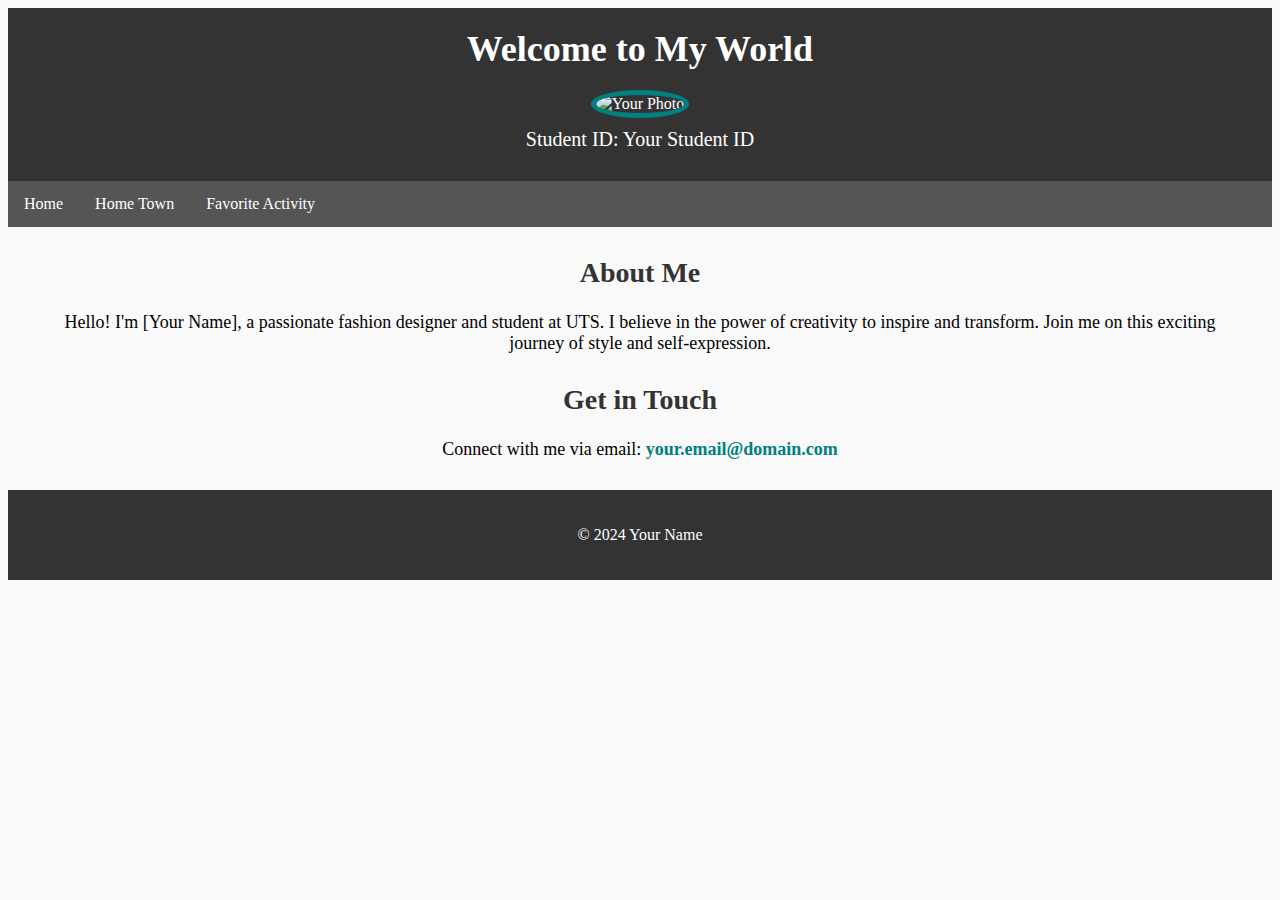
==== index.html @ 20c5dd1b "Add files via upload" ====
<!DOCTYPE html>
<html lang="en">
<head>
    <meta charset="UTF-8">
    <meta name="viewport" content="width=device-width, initial-scale=1.0">
    <link rel="stylesheet" href="styles.css">
    <title>Your Name - Home</title>
</head>
<body style="background-color: #f9f9f9;">

    <header style="background-color: #333; color: white; text-align: center; padding: 20px;">
        <h1 style="margin: 0; font-size: 36px;">Welcome to My World</h1>
        <img src="your_photo.jpg" alt="Your Photo" style="border-radius: 50%; width: 150px; height: 150px; margin-top: 20px; border: 5px solid #008080;">
        <p style="margin: 10px 0; font-size: 20px;">Student ID: Your Student ID</p>
    </header>

    <nav style="background-color: #555; overflow: hidden;">
        <ul style="list-style-type: none; margin: 0; padding: 0;">
            <li style="float: left;"><a href="index.html" style="display: block; color: white; text-align: center; padding: 14px 16px; text-decoration: none;">Home</a></li>
            <li style="float: left;"><a href="hometown.html" style="display: block; color: white; text-align: center; padding: 14px 16px; text-decoration: none;">Home Town</a></li>
            <li style="float: left;"><a href="activity.html" style="display: block; color: white; text-align: center; padding: 14px 16px; text-decoration: none;">Favorite Activity</a></li>
        </ul>
    </nav>

    <section id="about" style="margin: 30px; text-align: center;">
        <h2 style="color: #333; font-size: 28px;">About Me</h2>
        <p style="font-size: 18px;">Hello! I'm [Your Name], a passionate fashion designer and student at UTS. I believe in the power of creativity to inspire and transform. Join me on this exciting journey of style and self-expression.</p>
    </section>

    <section id="contact" style="margin: 30px; text-align: center;">
        <h2 style="color: #333; font-size: 28px;">Get in Touch</h2>
        <p style="font-size: 18px;">Connect with me via email: <a href="mailto:your.email@domain.com" style="color: #008080; text-decoration: none; font-weight: bold;">your.email@domain.com</a></p>
    </section>

    <footer style="background-color: #333; color: white; text-align: center; padding: 20px;">
        <p style="font-size: 16px;">&copy; 2024 Your Name</p>
    </footer>
</body>
</html>
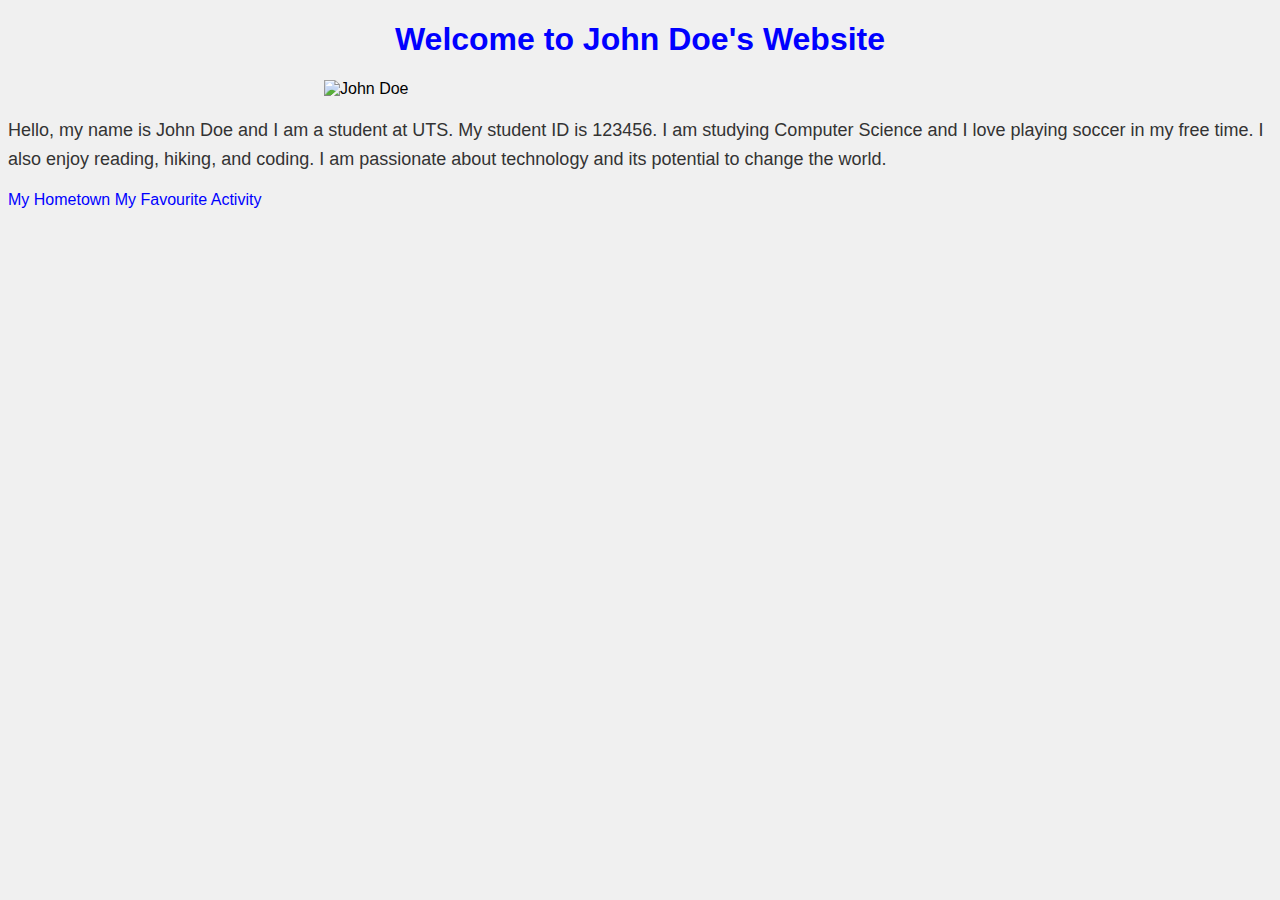
==== commit 02c889b0: "e" ====
--- a/index.html
+++ b/index.html
@@ -1,39 +1,13 @@
 <!DOCTYPE html>
-<html lang="en">
+<html>
 <head>
-    <meta charset="UTF-8">
-    <meta name="viewport" content="width=device-width, initial-scale=1.0">
-    <link rel="stylesheet" href="styles.css">
-    <title>Your Name - Home</title>
+    <link rel="stylesheet" type="text/css" href="style.css">
 </head>
-<body style="background-color: #f9f9f9;">
-
-    <header style="background-color: #333; color: white; text-align: center; padding: 20px;">
-        <h1 style="margin: 0; font-size: 36px;">Welcome to My World</h1>
-        <img src="your_photo.jpg" alt="Your Photo" style="border-radius: 50%; width: 150px; height: 150px; margin-top: 20px; border: 5px solid #008080;">
-        <p style="margin: 10px 0; font-size: 20px;">Student ID: Your Student ID</p>
-    </header>
-
-    <nav style="background-color: #555; overflow: hidden;">
-        <ul style="list-style-type: none; margin: 0; padding: 0;">
-            <li style="float: left;"><a href="index.html" style="display: block; color: white; text-align: center; padding: 14px 16px; text-decoration: none;">Home</a></li>
-            <li style="float: left;"><a href="hometown.html" style="display: block; color: white; text-align: center; padding: 14px 16px; text-decoration: none;">Home Town</a></li>
-            <li style="float: left;"><a href="activity.html" style="display: block; color: white; text-align: center; padding: 14px 16px; text-decoration: none;">Favorite Activity</a></li>
-        </ul>
-    </nav>
-
-    <section id="about" style="margin: 30px; text-align: center;">
-        <h2 style="color: #333; font-size: 28px;">About Me</h2>
-        <p style="font-size: 18px;">Hello! I'm [Your Name], a passionate fashion designer and student at UTS. I believe in the power of creativity to inspire and transform. Join me on this exciting journey of style and self-expression.</p>
-    </section>
-
-    <section id="contact" style="margin: 30px; text-align: center;">
-        <h2 style="color: #333; font-size: 28px;">Get in Touch</h2>
-        <p style="font-size: 18px;">Connect with me via email: <a href="mailto:your.email@domain.com" style="color: #008080; text-decoration: none; font-weight: bold;">your.email@domain.com</a></p>
-    </section>
-
-    <footer style="background-color: #333; color: white; text-align: center; padding: 20px;">
-        <p style="font-size: 16px;">&copy; 2024 Your Name</p>
-    </footer>
+<body>
+    <h1 id="title">Welcome to John Doe's Website</h1>
+    <img src="john_doe.jpg" alt="John Doe">
+    <p class="intro">Hello, my name is John Doe and I am a student at UTS. My student ID is 123456. I am studying Computer Science and I love playing soccer in my free time. I also enjoy reading, hiking, and coding. I am passionate about technology and its potential to change the world.</p>
+    <a href="hometown.html">My Hometown</a>
+    <a href="activity.html">My Favourite Activity</a>
 </body>
 </html>
--- a/style.css
+++ b/style.css
@@ -0,0 +1,31 @@
+body {
+    font-family: Arial, sans-serif;
+    background-color: #f0f0f0;
+}
+
+h1 {
+    color: blue;
+    text-align: center;
+}
+
+p.intro {
+    font-size: 18px;
+    color: #333;
+    line-height: 1.6;
+}
+
+img {
+    display: block;
+    margin-left: auto;
+    margin-right: auto;
+    width: 50%;
+}
+
+a {
+    color: blue;
+    text-decoration: none;
+}
+
+a:hover {
+    color: red;
+}
